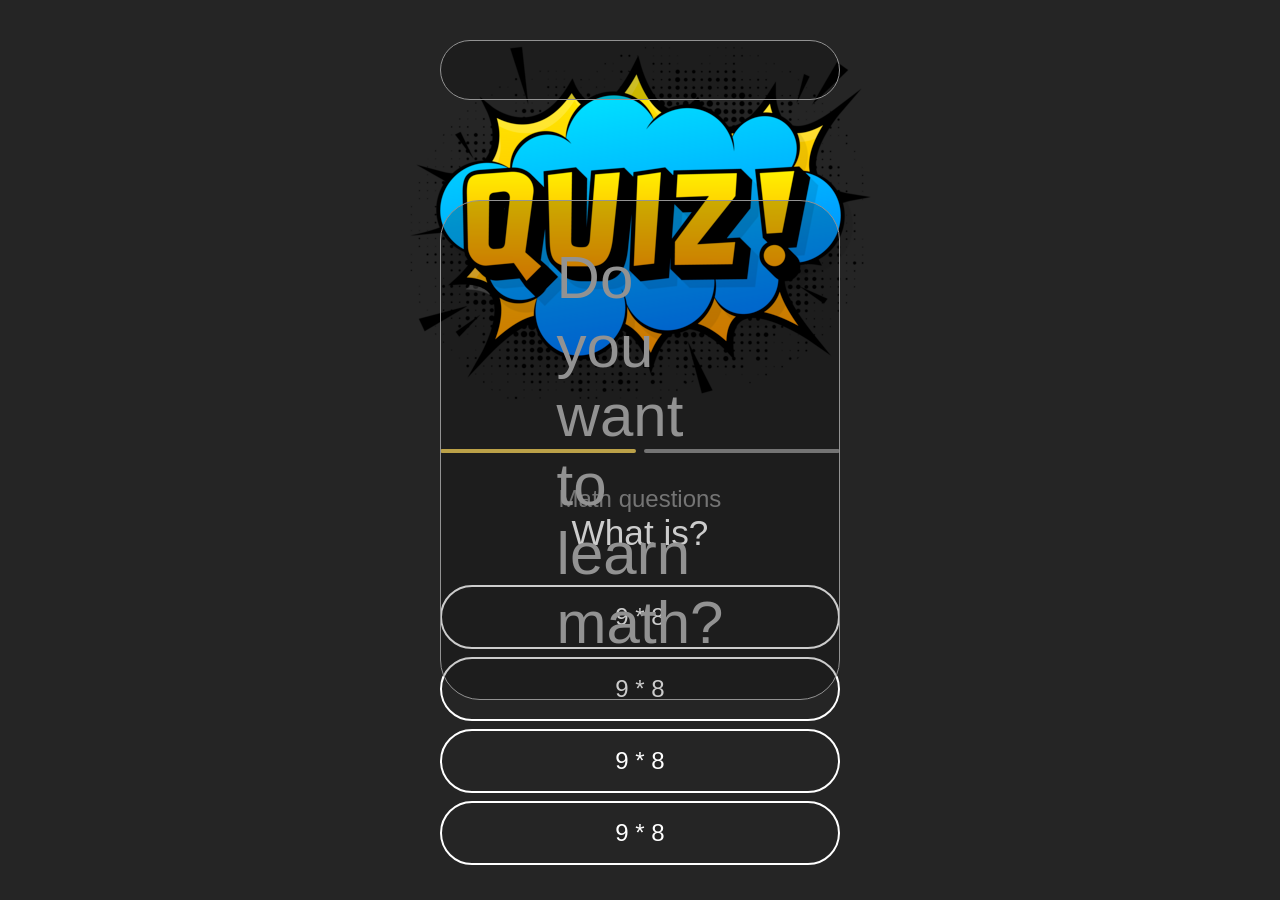
==== html/index.html @ 930a4012 "initial commit" ====
<!DOCTYPE html>
<html lang="en">
<head>
    <meta charset="UTF-8">
    <meta name="viewport" content="width=device-width, initial-scale=1.0">
    <link rel="stylesheet" href="/style/style.css">
    <script src="./scripts/main.js" defer ></script>
    <title>Math Quiz</title>
</head>
<body id="body">
    <img src="/Img/quiz.png" alt="">
    <div id="container" class="container" >
      <div id="startScreen" class="startScreen">Do <br> you <br>want <br>to<br> learn<br> math?</div>
      
        <div id="quizProgress" class="quiz-progress"><span class="seen"></span><span></span></div>
  <div id="questionContainer" class="question-container" >
    <p>Math questions</p>
    <p>What is?</p>
  </div>
  <div id="answerContainer" class="answer-container">
    <button>9 * 8</button>
    <button>9 * 8</button>
    <button>9 * 8</button>
    <button>9 * 8</button>
  </div>
  <div id="result">
  </div>
  <div id="keepScore"></div>
  <div id="resetButton" class="resetButton">Play again</div>
  <div id="startButton" class="startButton">Yes</div>
    </div>
</body>

    </div>
</body>
</html>
---- style/style.css ----
* {
    margin: 0;
    padding: 0;
    box-sizing: border-box;
  }
  
  :root {
    --body-bg: #252525;
    --primary: #eaca5b;
    --primary-dark: #2d2b28;
    --white: #ffffff;
    --gray: #929292;
  }
  
  body {
    background-color: var(--body-bg);
    min-height: 100vh;
    display: grid;
    place-items: center;
    padding: 1rem;
    font-family: sans-serif;
  }
  

.startScreen {
    
    position: fixed;
    width: 400px;
    height: 500px;
    background-color: rgba(0, 0, 0, 0.2);
    border-radius: 40px;
    top: calc(50% - 250px);
    left: calc(50% - 200px);
    color: var(--gray);
    border:solid 1px  var(--gray);
    font-size: 60px;
    display: flex;
    justify-content: center;
    align-items: center;
  
}

.startButton{
position: fixed;
display: flex;
justify-content: center;
align-items: center;
width: 400px;
height: 90px;
margin-top: 70px;
background-color: rgba(0, 0, 0, 0.2);
border-radius: 30px;
font-size: 40px;
border:solid 1px  var(--gray);
color: var(--gray) ;

}


  .container {
    width: 100%;
    max-width: 400px;
  }
  .container .quiz-progress {
    display: flex;
    justify-content: evenly;
    gap: 0.5rem;
  }
  .container .quiz-progress span {
    width: 100%;
    height: 4px;
    border-radius: 25px;
    background-color: var(--gray);
  }
  .container .quiz-progress span.seen {
    background-color: var(--primary);
  }
  .container .question-container {
    display: flex;
    flex-direction: column;
    justify-content: center;
    align-items: center;
    margin: 2rem auto;
    font-size: 1.5rem;
  }
  .container .question-container p:first-of-type {
    color: var(--gray);
  }
  .container .question-container p:last-of-type {
    font-size: 2.2rem;
    color: var(--white);
  }
  .container .answer-container button {
    display: block;
    width: 100%;
    padding: 1rem 0.5rem;
    border-radius: 3rem;
    border: none;
    font-size: 1.5rem;
    margin: 0.5rem auto;
    background-color: var(--body-bg);
    border: 2px solid var(--white);
    color: white;
    transition: all 0.2s ease;
    cursor: pointer;
  }
  .container .answer-container button:hover {
    background-color: var(--primary-dark);
    color: var(--primary);
    border-color: var(--primary);
  }/*# sourceMappingURL=app.css.map */

  #result {
    position: fixed;
    width: 400px;
    height: 400px;
    background-color: rgba(0, 0, 0, 0.2);
    border-radius: 40px;
    top: calc(50% - 220px);
    left: calc(50% - 200px);
    color:  var(--gray);
    border:solid 1px  var(--gray);
    font-size: 30px;
    display: none;
    justify-content: center;
    align-items: center;
  }

  #result.active {
    display: flex;
  }

  .resetButton {

    display: none;
    width: 400px;
    padding: 20px;
    
  }

  #resetButton.active {
    display: flex;
    justify-content: center;
    width: 400px;
    height: 90px;
  }

  .resetTheButton {
    background-color: rgba(0, 0, 0, 0.2);
    font-size: 30px;
    width: 400px;
    border-radius: 30px;
  }

  #keepScore {
    position: fixed;
    display: flex;
    justify-content: center;
    top: 40px;
    width: 400px;
    height: 60px;
    font-size: 50px;
    border-radius: 30px;
    color:  var(--gray);
    border:solid 1px  var(--gray);
    background-color: rgba(0, 0, 0, 0.2);
  }
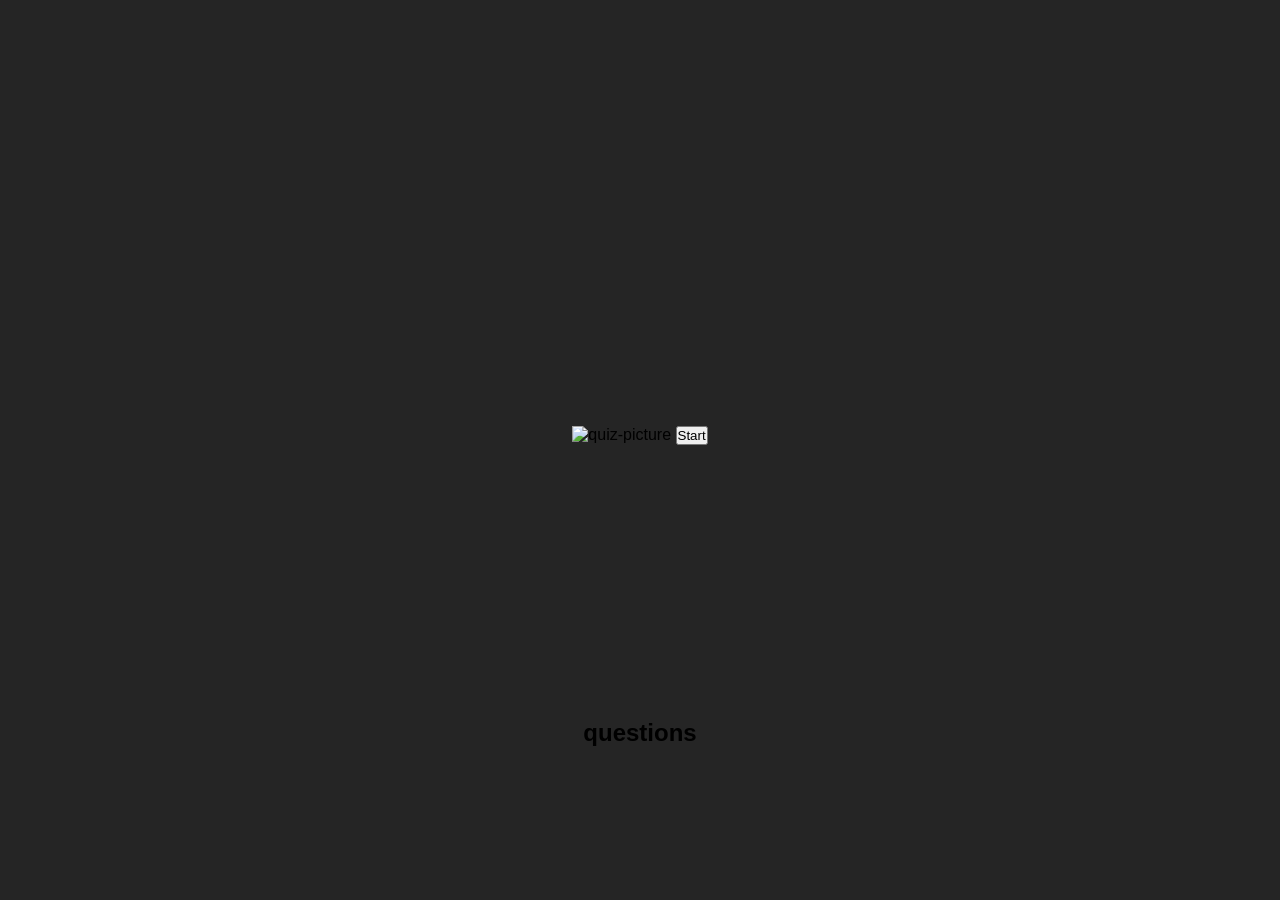
==== commit bec44c64: "Got the SVG files" ====
--- a/html/index.html
+++ b/html/index.html
@@ -1,36 +1,39 @@
 <!DOCTYPE html>
 <html lang="en">
 <head>
-    <meta charset="UTF-8">
-    <meta name="viewport" content="width=device-width, initial-scale=1.0">
-    <link rel="stylesheet" href="/style/style.css">
-    <script src="./scripts/main.js" defer ></script>
-    <title>Math Quiz</title>
+  <meta charset="UTF-8">
+  <meta name="viewport" content="width=device-width, initial-scale=1.0">
+  <link rel="stylesheet" href="/style/style.css">
+  <title>Quiz App</title>
 </head>
-<body id="body">
-    <img src="/Img/quiz.png" alt="">
-    <div id="container" class="container" >
-      <div id="startScreen" class="startScreen">Do <br> you <br>want <br>to<br> learn<br> math?</div>
-      
-        <div id="quizProgress" class="quiz-progress"><span class="seen"></span><span></span></div>
-  <div id="questionContainer" class="question-container" >
-    <p>Math questions</p>
-    <p>What is?</p>
-  </div>
-  <div id="answerContainer" class="answer-container">
-    <button>9 * 8</button>
-    <button>9 * 8</button>
-    <button>9 * 8</button>
-    <button>9 * 8</button>
-  </div>
-  <div id="result">
-  </div>
-  <div id="keepScore"></div>
-  <div id="resetButton" class="resetButton">Play again</div>
-  <div id="startButton" class="startButton">Yes</div>
+<body>
+  <header></header>
+  <section class="start-menu">
+    <img src="/Img/quiz.png" alt="quiz-picture">
+    <button id = "start-button">Start</button>
+  </section>
+
+  <div class="quiz-container">
+    <!-- Question Section -->
+    <div class="question-section">
+        <h2 id="question">questions</h2>
     </div>
-</body>
 
+    <!-- Answer Section -->
+    <div class="answer-section" id="answer-buttons">
+        <!-- Buttons for answer options will be dynamically inserted here -->
     </div>
+
+    <!-- Next Button -->
+    <button id="next-btn" style="display: none;">Next Question</button>
+
+    <!-- Result Section -->
+    <div class="result-section" id="result">
+        <h2>Your Score: <span id="score">0</span> / <span id="total-questions">0</span></h2>
+        <button onclick="restartQuiz()">Restart Quiz</button>
+    </div>
+</div>
+  
+  <script src="/scripts/main.js"></script>
 </body>
 </html>
